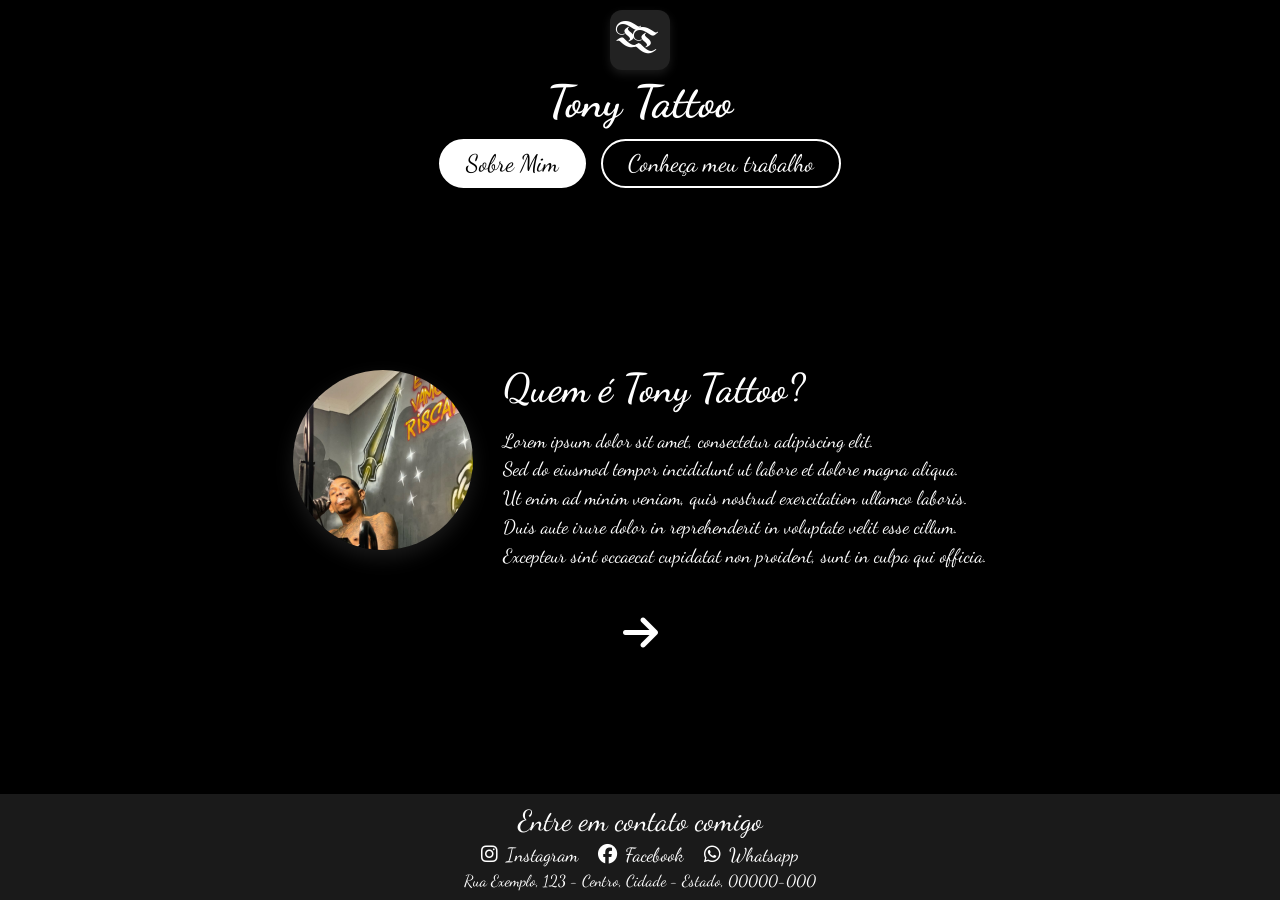
==== tonyTattooPage/index.html @ 0c1aeebf "Add files via upload" ====
<!DOCTYPE html>
<html lang="en">
<head>
    <meta charset="UTF-8">
    <meta name="viewport" content="width=device-width, initial-scale=1.0">
    <title>Tony Tattoo</title>
    <link rel="icon" type="image/svg+xml" href="favicon.svg">
    <link rel="stylesheet" href="index.css">
    <link rel="stylesheet" href="https://cdnjs.cloudflare.com/ajax/libs/font-awesome/6.4.0/css/all.min.css">
    <link rel="preconnect" href="https://fonts.googleapis.com">
    <link rel="preconnect" href="https://fonts.gstatic.com" crossorigin>
    <link href="https://fonts.googleapis.com/css2?family=Dancing+Script:wght@400;500;600;700&display=swap" rel="stylesheet">
    <link href="https://fonts.googleapis.com/css2?family=UnifrakturMaguntia&display=swap" rel="stylesheet">
</head>
<body>
    <div id="app-container">
        <header id="header">
            <div class="logo-box">
                <span class="logo-t-1">T</span><span class="logo-t-2">T</span>
            </div>
            <h1 class="main-title">Tony Tattoo</h1>
            <div class="main-tabs">
                <button class="main-tab-btn active" data-target="about-section">Sobre Mim</button>
                <button class="main-tab-btn" data-target="portfolio-section">Conheça meu trabalho</button>
            </div>
        </header>

        <main id="content-area">
            <section id="about-section" class="main-tab-content active">
                <div class="carousel-container">
                    <div class="carousel-slide active about-slide">
                        <div class="about-content">
                            <img src="aboutMePhoto/snapgram.io_Tony-tattoo.jpg" class="about-photo" alt="Tony Tattoo">
                            <div class="about-text">
                                <h2>Quem é Tony Tattoo?</h2>
                                <p>
                                    Lorem ipsum dolor sit amet, consectetur adipiscing elit.<br>
                                    Sed do eiusmod tempor incididunt ut labore et dolore magna aliqua.<br>
                                    Ut enim ad minim veniam, quis nostrud exercitation ullamco laboris.<br>
                                    Duis aute irure dolor in reprehenderit in voluptate velit esse cillum.<br>
                                    Excepteur sint occaecat cupidatat non proident, sunt in culpa qui officia.
                                </p>
                            </div>
                        </div>
                    </div>
                    <div class="carousel-slide">
                        <p class="quote">"Transforme a sua ideia em realidade"</p>
                    </div>
                    <div class="carousel-slide">
                        <p class="quote">"Trabalhando com todos os estilos. Venha fazer seu orçamento!"</p>
                    </div>
                </div>
                <button id="next-btn" class="carousel-next-btn"><i class="fas fa-arrow-right"></i></button>
            </section>

            <!-- PORTFÓLIO -->
            <section id="portfolio-section" class="main-tab-content">
                <div class="sub-tabs">
                    <button class="sub-tab-btn active" data-target="images-gallery-content">Imagens</button>
                    <button class="sub-tab-btn" data-target="videos-gallery-content">Vídeos</button>
                </div>
                
                <!-- Sub-aba de Imagens -->
                <div id="images-gallery-content" class="sub-tab-content active">
                    <div class="gallery-wrapper">
                        <button id="prev-gallery-btn" class="gallery-btn"><i class="fas fa-chevron-left"></i></button>
                        <div class="gallery-container">
                            <img src="tattooPics/snapgram.io_download-file.jpg" class="gallery-slide active" alt="Tattoo 1">
                            <img src="tattooPics/snapgram.io_download-file (1).jpg" class="gallery-slide" alt="Tattoo 2">
                            <img src="tattooPics/snapgram.io_download-file (2).jpg" class="gallery-slide" alt="Tattoo 3">
                        </div>
                        <button id="next-gallery-btn" class="gallery-btn"><i class="fas fa-chevron-right"></i></button>
                    </div>
                </div>

                <!-- Sub-aba de Vídeos -->
                <div id="videos-gallery-content" class="sub-tab-content">
                    <div class="gallery-wrapper">
                        <button id="prev-video-btn" class="gallery-btn"><i class="fas fa-chevron-left"></i></button>
                        <div class="gallery-container">
                            <video class="video-slide active" controls>
                                <source src="tattooVideos/snapgram.io_download-file.mp4" type="video/mp4">
                                Seu navegador não suporta vídeos.
                            </video>
                            <video class="video-slide" controls>
                                <source src="tattooVideos/snapgram.io_download-file (1).mp4" type="video/mp4">
                                Seu navegador não suporta vídeos.
                            </video>
                            <video class="video-slide" controls>
                                <source src="tattooVideos/snapgram.io_download-file (2).mp4" type="video/mp4">
                                Seu navegador não suporta vídeos.
                            </video>
                        </div>
                        <button id="next-video-btn" class="gallery-btn"><i class="fas fa-chevron-right"></i></button>
                    </div>
                </div>
            </section>
        </main>

        <footer id="footer">
            <h2 class="footer-title">Entre em contato comigo</h2>
            <div class="social-links">
                <a href="#"><i class="fab fa-instagram"></i> Instagram</a>
                <a href="#"><i class="fab fa-facebook"></i> Facebook</a>
                <a href="#"><i class="fab fa-whatsapp"></i> Whatsapp</a>
            </div>
            <p class="footer-address">Rua Exemplo, 123 - Centro, Cidade - Estado, 00000-000</p>
        </footer>
    </div>
    <script src="index.js"></script>
</body>
</html>
---- tonyTattooPage/index.css ----
body, html {
    margin: 0;
    padding: 0;
    font-family: 'Dancing Script', cursive;
    background-color: #000000;
    color: #ffffff;
    overflow: hidden; /* No scrolling */
    height: 100vh;
}

#app-container {
    display: flex;
    flex-direction: column;
    height: 100vh;
    width: 100%;
}

/* Header */
#header {
    display: flex;
    flex-direction: column;
    align-items: center;
    padding-top: 10px;
    flex-shrink: 0;
}

.logo-box {
    width: 60px;
    height: 60px;
    background: #222;
    display: flex;
    align-items: center;
    justify-content: center;
    border-radius: 12px;
    position: relative;
    margin-bottom: 5px;
    box-shadow: 0 4px 10px rgba(255,255,255,0.1);
}

.logo-t-1, .logo-t-2 {
    font-family: 'UnifrakturMaguntia', serif;
    color: #ffffff;
    font-size: 36px;
    line-height: 1;
    position: relative;
}

.logo-t-1 { top: -2px; left: 2px; }
.logo-t-2 { top: 4px; left: -8px; }

.main-title {
    color: #ffffff;
    font-size: 2.8rem;
    margin: 0 0 10px 0;
}

/* Main Tabs */
.main-tabs {
    display: flex;
    gap: 15px;
    margin-bottom: 5px;
}

.main-tab-btn {
    background-color: transparent;
    color: white;
    border: 2px solid white;
    padding: 8px 25px;
    border-radius: 30px;
    font-size: 1.5rem;
    cursor: pointer;
    font-family: 'Dancing Script', cursive;
    transition: background-color 0.3s ease, color 0.3s ease;
}

.main-tab-btn.active, .main-tab-btn:hover {
    background-color: white;
    color: black;
}

/* Main Content Area */
#content-area {
    flex-grow: 1;
    display: flex;
    flex-direction: column;
    align-items: center;
    justify-content: center;
    position: relative;
    overflow-y: auto; /* Scroll internally if screen is too small */
    overflow-x: hidden;
    padding: 10px 0;
}

.main-tab-content {
    display: none;
    width: 100%;
    min-height: 100%;
    flex-direction: column;
    align-items: center;
    justify-content: center;
}

.main-tab-content.active {
    display: flex;
}

/* Carousel Styles (Sobre Mim) */
.carousel-container {
    width: 90%;
    max-width: 900px;
    text-align: center;
    position: relative;
}

.carousel-slide {
    display: none;
    animation: fadeIn 0.5s ease-in-out;
}

.carousel-slide.active {
    display: block;
}

.carousel-slide h2 {
    font-size: 2.5rem;
    margin-bottom: 10px;
    font-weight: 600;
}

.carousel-slide p {
    font-size: 1.2rem;
    line-height: 1.5;
}

.carousel-slide .quote {
    font-size: 2rem;
}

.about-content {
    display: flex;
    align-items: center;
    justify-content: center;
    gap: 30px;
    text-align: left;
}

.about-photo {
    width: 180px;
    height: 180px;
    border-radius: 50%;
    object-fit: cover;
    box-shadow: 0 8px 20px rgba(255,255,255,0.1);
    flex-shrink: 0;
}

.about-text h2 { margin-bottom: 15px; }
.about-text p { margin-top: 0; }

.carousel-next-btn {
    background: none;
    border: none;
    font-size: 2.5rem;
    color: white;
    cursor: pointer;
    transition: transform 0.3s ease;
    margin-top: 20px;
}

.carousel-next-btn:hover {
    transform: translateX(10px);
}

/* Sub-Tabs */
.sub-tabs {
    display: flex;
    gap: 0;
    margin-bottom: 15px;
    justify-content: center;
}

.sub-tab-btn {
    background-color: transparent;
    color: #888;
    border: none;
    border-bottom: 2px solid transparent;
    padding: 10px 40px;
    border-radius: 0;
    font-size: 1.5rem;
    cursor: pointer;
    font-family: 'Dancing Script', cursive;
    transition: color 0.3s ease, border-color 0.3s ease;
}

.sub-tab-btn:hover {
    color: white;
}

.sub-tab-btn.active {
    color: white;
    border-bottom: 2px solid white;
}

.sub-tab-content {
    display: none;
    width: 100%;
    align-items: center;
    justify-content: center;
}

.sub-tab-content.active {
    display: flex;
}

/* Gallery Styles (Imagens/Vídeos) */
.gallery-wrapper {
    display: flex;
    align-items: center;
    justify-content: center;
    gap: 30px;
    width: 100%;
    max-width: 900px;
}

.gallery-container {
    width: 600px;
    height: 350px;
    border-radius: 0;
    overflow: hidden;
    position: relative;
    box-shadow: 0 10px 30px rgba(255,255,255,0.1);
    background-color: #111;
}

.gallery-slide, .video-slide {
    display: none;
    width: 100%;
    height: 100%;
    object-fit: contain;
    animation: fadeIn 0.5s ease-in-out;
}

.gallery-slide.active, .video-slide.active {
    display: block;
}

.gallery-btn {
    background-color: white;
    color: black;
    border: none;
    border-radius: 50%;
    width: 45px;
    height: 45px;
    font-size: 1.1rem;
    cursor: pointer;
    display: flex;
    align-items: center;
    justify-content: center;
    transition: transform 0.3s ease, background-color 0.3s ease;
}

.gallery-btn:hover {
    transform: scale(1.1);
    background-color: #ddd;
}

@keyframes fadeIn {
    from { opacity: 0; transform: translateY(10px); }
    to { opacity: 1; transform: translateY(0); }
}

/* Footer */
#footer {
    background-color: #1a1a1a;
    color: white;
    padding: 10px 20px; 
    display: flex;
    flex-direction: column;
    align-items: center;
    flex-shrink: 0;
    z-index: 10;
}

.footer-title {
    text-align: center;
    margin-top: 0;
    margin-bottom: 5px;
    font-weight: 400;
    font-size: 1.8rem; 
}

.social-links {
    display: flex;
    flex-direction: row;
    justify-content: center;
    gap: 20px;
    margin-bottom: 5px;
    flex-wrap: wrap;
}

.social-links a {
    color: white;
    text-decoration: none;
    font-size: 1.2rem; 
    display: flex;
    align-items: center;
    gap: 8px;
    transition: color 0.3s ease;
}

.social-links a:hover {
    color: #aaa;
}

.footer-address {
    text-align: center;
    font-size: 1rem; 
    margin: 0;
}
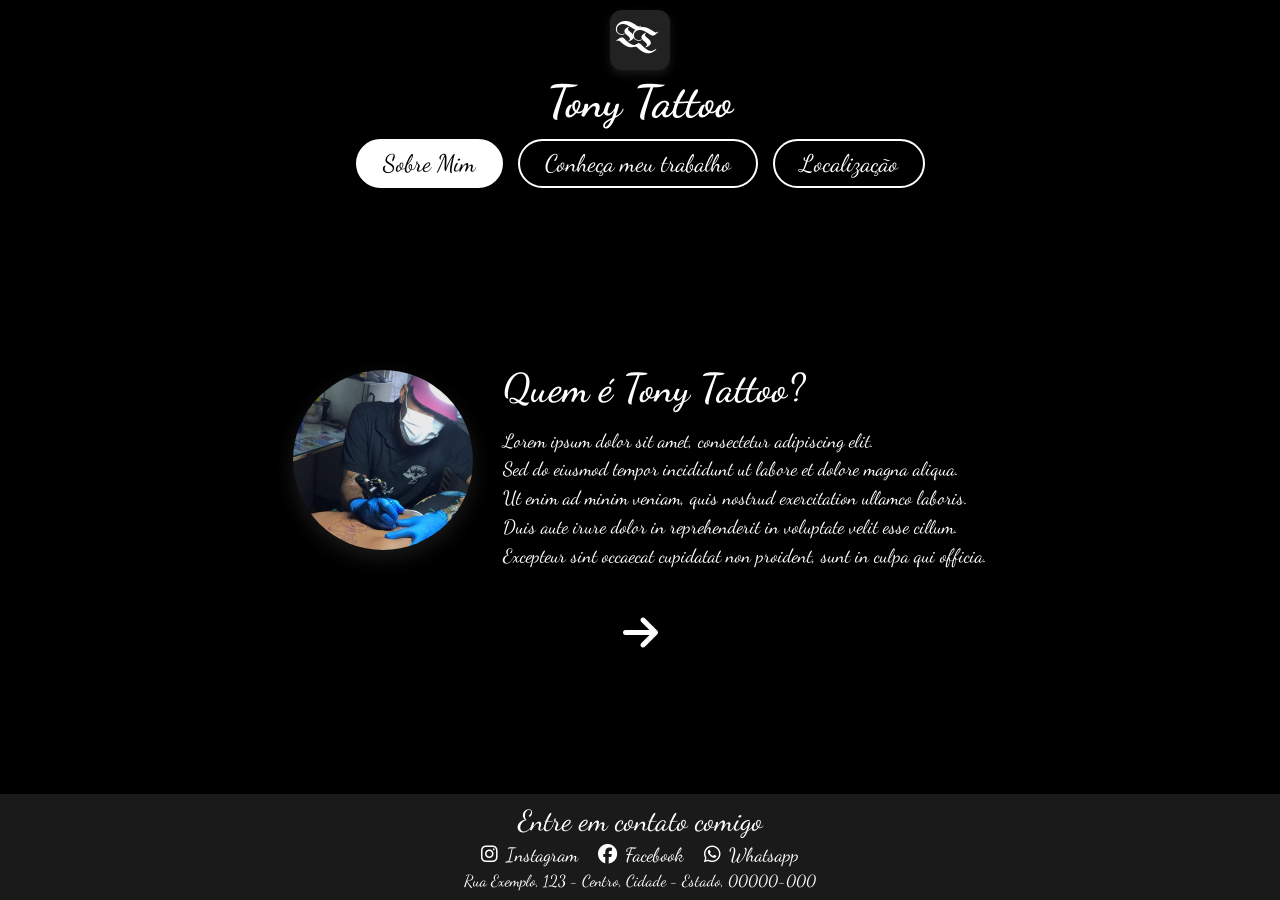
==== commit 26cfd06b: "." ====
--- a/tonyTattooPage/index.html
+++ b/tonyTattooPage/index.html
@@ -22,6 +22,7 @@
             <div class="main-tabs">
                 <button class="main-tab-btn active" data-target="about-section">Sobre Mim</button>
                 <button class="main-tab-btn" data-target="portfolio-section">Conheça meu trabalho</button>
+                <button class="main-tab-btn" data-target="location-section">Localização</button>
             </div>
         </header>
 
@@ -30,7 +31,7 @@
                 <div class="carousel-container">
                     <div class="carousel-slide active about-slide">
                         <div class="about-content">
-                            <img src="aboutMePhoto/snapgram.io_Tony-tattoo.jpg" class="about-photo" alt="Tony Tattoo">
+                            <img src="aboutMePhoto/snapgram.io_Tony-tattoo-studio.webp" class="about-photo" alt="Tony Tattoo">
                             <div class="about-text">
                                 <h2>Quem é Tony Tattoo?</h2>
                                 <p>
@@ -65,9 +66,9 @@
                     <div class="gallery-wrapper">
                         <button id="prev-gallery-btn" class="gallery-btn"><i class="fas fa-chevron-left"></i></button>
                         <div class="gallery-container">
-                            <img src="tattooPics/snapgram.io_download-file.jpg" class="gallery-slide active" alt="Tattoo 1">
-                            <img src="tattooPics/snapgram.io_download-file (1).jpg" class="gallery-slide" alt="Tattoo 2">
-                            <img src="tattooPics/snapgram.io_download-file (2).jpg" class="gallery-slide" alt="Tattoo 3">
+                            <img src="tattooPics/snapgram.io_download-file.webp" class="gallery-slide active" alt="Tattoo 1">
+                            <img src="tattooPics/snapgram.io_download-file (1).webp" class="gallery-slide" alt="Tattoo 2">
+                            <img src="tattooPics/snapgram.io_download-file (2).webp" class="gallery-slide" alt="Tattoo 3">
                         </div>
                         <button id="next-gallery-btn" class="gallery-btn"><i class="fas fa-chevron-right"></i></button>
                     </div>
@@ -95,6 +96,23 @@
                     </div>
                 </div>
             </section>
+
+            <!-- LOCALIZAÇÃO -->
+            <section id="location-section" class="main-tab-content">
+                <div class="map-container">
+                    <h2 class="map-title">Onde me encontrar</h2>
+                    <p class="map-desc">Rua Exemplo, 123 - Centro, Cidade - Estado, 00000-000</p>
+                    <iframe 
+                        src="https://www.google.com/maps/embed?pb=!1m18!1m12!1m3!1d3657.197576551693!2d-46.65636058502224!3d-23.56133468468249!2m3!1f0!2f0!3f0!3m2!1i1024!2i768!4f13.1!3m3!1m2!1s0x94ce59c8da0aa315%3A0xd59f9431f2c9776a!2sAv.%20Paulista%2C%20S%C3%A3o%20Paulo%20-%20SP!5e0!3m2!1spt-BR!2sbr!4v1629837943242!5m2!1spt-BR!2sbr" 
+                        width="100%" 
+                        height="400" 
+                        style="border:0;" 
+                        allowfullscreen="" 
+                        loading="lazy"
+                        referrerpolicy="no-referrer-when-downgrade">
+                    </iframe>
+                </div>
+            </section>
         </main>
 
         <footer id="footer">
--- a/tonyTattooPage/index.css
+++ b/tonyTattooPage/index.css
@@ -316,3 +316,34 @@
     font-size: 1rem; 
     margin: 0;
 }
+
+/* Map Styles */
+.map-container {
+    width: 90%;
+    max-width: 900px;
+    text-align: center;
+    background-color: #111;
+    padding: 20px;
+    border-radius: 12px;
+    box-shadow: 0 10px 30px rgba(255,255,255,0.1);
+    animation: fadeIn 0.5s ease-in-out;
+}
+
+.map-title {
+    font-size: 2.2rem;
+    margin-bottom: 10px;
+    margin-top: 0;
+    font-weight: 600;
+}
+
+.map-desc {
+    font-size: 1.2rem;
+    margin-bottom: 20px;
+    color: #ccc;
+    font-family: sans-serif;
+}
+
+.map-container iframe {
+    border-radius: 8px;
+    box-shadow: 0 5px 15px rgba(0,0,0,0.5);
+}
